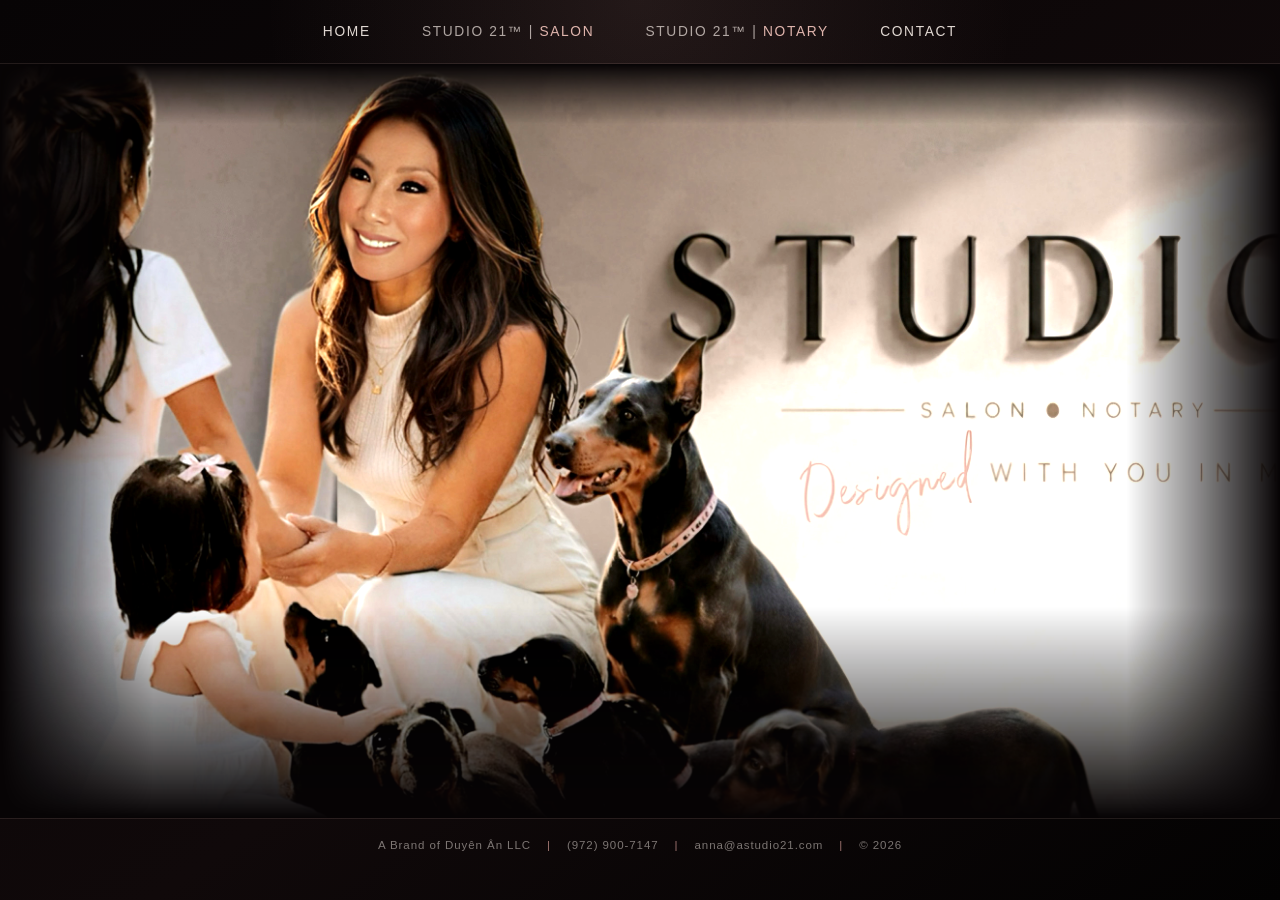
==== index.html @ 217d6ec0 "Improve Studio 21 mobile layout" ====
<!doctype html>
<html lang="en">
  <head>
    <meta charset="UTF-8" />
    <meta name="viewport" content="width=device-width, initial-scale=1.0" />
    <title>Studio 21&trade;</title>
    <link rel="stylesheet" href="styles.css?v=20260818a" />
  </head>
  <body>
    <header class="site-header">
      <button class="menu-toggle" type="button">Menu</button>
      <nav class="site-nav">
        <a href="index.html">Home</a>
        <a class="nav-feature" href="salon.html"><span>Studio 21&trade; |</span> <strong>Salon</strong></a>
        <a class="nav-feature" href="https://www.ynxnotary.com/"><span>Studio 21&trade; |</span> <strong>Notary</strong></a>
        <a href="contact.html">Contact</a>
      </nav>
    </header>

    <main class="home-shell">
      <section class="hero landing-hero">
        <div class="landing-art" aria-label="Studio 21 trademark floral logo artwork"></div>
      </section>
    </main>

    <footer class="site-footer">
      <p>
        <span>A Brand of Duy&#234;n &#194;n LLC</span>
        <span class="footer-sep">|</span>
        <span>(972) 900-7147</span>
        <span class="footer-sep">|</span>
        <span>anna@astudio21.com</span>
        <span class="footer-sep">|</span>
        <span>&copy; 2026</span>
      </p>
    </footer>

    <script src="script.js?v=20260818a"></script>
  </body>
</html>
---- styles.css ----
:root {
  --bg: #070405;
  --panel: rgba(255, 255, 255, 0.055);
  --panel-strong: rgba(255, 255, 255, 0.085);
  --text: #f7eee8;
  --muted: rgba(247, 238, 232, 0.68);
  --soft: rgba(247, 238, 232, 0.48);
  --rose: #c9958e;
  --gold: #c7a36b;
  --line: rgba(231, 187, 179, 0.24);
}

@font-face {
  font-family: "Rosella Inline";
  src: url("fonts/rosella-inline.woff2") format("woff2");
  font-weight: 400;
  font-style: normal;
  font-display: swap;
}

* {
  box-sizing: border-box;
}

html {
  scroll-behavior: smooth;
}

body {
  min-height: 100vh;
  margin: 0;
  color: var(--text);
  font-family: Arial, sans-serif;
  background:
    radial-gradient(circle at top, rgba(201, 149, 142, 0.13), transparent 34%),
    linear-gradient(145deg, #070405, #10090a 56%, #030202);
}

a {
  color: inherit;
  text-decoration: none;
}

.site-header {
  position: relative;
  z-index: 20;
  display: flex;
  align-items: center;
  justify-content: center;
  gap: 24px;
  padding: 24px clamp(48px, 2in, 192px);
  border-bottom: 1px solid rgba(231, 187, 179, 0.12);
}

.brand {
  color: var(--rose);
  font-family: Georgia, "Times New Roman", serif;
  font-size: 1rem;
  letter-spacing: 0.2em;
  text-transform: uppercase;
}

.site-nav {
  display: flex;
  align-items: center;
  justify-content: center;
  width: 100%;
  gap: clamp(26px, 4vw, 70px);
}

.site-nav a {
  color: rgba(247, 238, 232, 0.9);
  font-size: 0.86rem;
  letter-spacing: 0.12em;
  text-transform: uppercase;
}

.site-nav a:hover,
.site-nav a.is-active {
  color: var(--rose);
}

.site-nav a[href="index.html"],
.site-nav a[href="index.html"]:hover {
  color: rgba(247, 238, 232, 0.9);
}

.site-nav a.nav-feature {
  color: var(--muted);
}

.site-nav a.nav-feature strong {
  color: rgba(231, 187, 179, 0.96);
  font-weight: 400;
  text-shadow: none;
}

.site-nav a.nav-feature:hover {
  color: var(--text);
}

.site-nav a.nav-feature:hover strong {
  color: var(--text);
}

.notary-nav {
  width: 100%;
  gap: clamp(24px, 3.5vw, 62px);
}

.menu-toggle {
  display: none;
  border: 1px solid var(--line);
  border-radius: 999px;
  padding: 9px 14px;
  color: var(--text);
  background: transparent;
  letter-spacing: 0.14em;
  text-transform: uppercase;
  cursor: pointer;
}

.home-shell,
.page-shell {
  width: min(1120px, calc(100% - 32px));
  margin: 0 auto;
}

.home-shell {
  width: 100%;
  min-height: calc(100vh - 146px);
  padding: 0;
}

.hero {
  width: 100%;
  text-align: center;
}

.landing-hero {
  min-height: calc(100vh - 146px);
  display: flex;
  flex-direction: column;
  justify-content: flex-end;
  padding: clamp(160px, 34vw, 420px) clamp(18px, 5vw, 70px) 48px;
  position: relative;
  overflow: hidden;
}

.landing-art {
  position: absolute;
  inset: 0;
  z-index: -2;
  background-color: #070405;
  overflow: hidden;
}

.landing-art::before {
  content: "";
  position: absolute;
  inset: 0;
  background-image:
    url("images/s21lo.jpg?v=20260723");
  background-size: cover;
  background-position: center 0;
  background-repeat: no-repeat;
  filter: brightness(1.18) contrast(1.04);
  mask-image:
    linear-gradient(90deg, transparent 0%, #000 12%, #000 88%, transparent 100%),
    linear-gradient(180deg, transparent 0%, #000 8%, #000 72%, transparent 100%);
  mask-composite: intersect;
  -webkit-mask-image:
    linear-gradient(90deg, transparent 0%, #000 12%, #000 88%, transparent 100%),
    linear-gradient(180deg, transparent 0%, #000 8%, #000 72%, transparent 100%);
  -webkit-mask-composite: source-in;
}

.landing-art::after {
  content: "";
  position: absolute;
  inset: 0;
  background: transparent;
}

.landing-hero::after {
  content: "";
  position: absolute;
  inset: 0;
  z-index: -1;
  background: transparent;
  pointer-events: none;
}

.logo-placeholder,
.card-placeholder,
.page-placeholder {
  border: 1px dashed rgba(231, 187, 179, 0.36);
  background: rgba(255, 255, 255, 0.035);
}

.logo-placeholder {
  width: min(280px, 74vw);
  aspect-ratio: 1;
  margin: 0 auto 28px;
  display: grid;
  place-items: center;
  border-radius: 32px;
  color: var(--soft);
  font-size: 0.78rem;
  letter-spacing: 0.12em;
  text-transform: uppercase;
}

.logo-placeholder img,
.salon-card-wordmark,
.salon-page-wordmark {
  display: block;
  width: 100%;
  filter: invert(1);
  mix-blend-mode: screen;
}

.logo-placeholder img {
  max-width: 220px;
}

.salon-card-wordmark {
  max-width: 340px;
  margin: 0 0 22px;
}

.salon-page-wordmark {
  max-width: min(620px, 100%);
  margin: 0 auto;
}

.notary-card-wordmark,
.notary-page-wordmark {
  display: block;
  width: 100%;
}

.notary-card-wordmark {
  max-width: 290px;
  margin: 0 0 18px;
}

.notary-page-wordmark {
  max-width: min(780px, 100%);
  margin: 0 auto 12px;
}

.sr-only {
  position: absolute;
  width: 1px;
  height: 1px;
  padding: 0;
  margin: -1px;
  overflow: hidden;
  clip: rect(0, 0, 0, 0);
  white-space: nowrap;
  border: 0;
}

.eyebrow {
  margin: 0 0 12px;
  color: var(--gold);
  font-size: 0.74rem;
  letter-spacing: 0.28em;
  text-transform: uppercase;
}

h1,
h2 {
  font-family: Georgia, "Times New Roman", serif;
  font-weight: 400;
}

.hero h1,
.page-card h1 {
  margin: 0;
  color: var(--text);
  font-size: clamp(3rem, 9vw, 7rem);
  letter-spacing: 0.08em;
  line-height: 0.95;
  text-transform: uppercase;
}

.page-card h1.gold-heading {
  color: var(--gold);
}

.notary-page-card h1 {
  margin-top: 0;
  color: var(--gold);
  font-size: clamp(2.8rem, 7vw, 5.8rem);
  letter-spacing: 0.05em;
  text-transform: none;
}

.notary-page-card .notary-page-wordmark + h1 {
  margin-top: clamp(10px, 2vw, 18px);
}

.salon-title {
  font-family: "Rosella Inline", Georgia, "Times New Roman", serif;
  letter-spacing: 0.03em;
  text-transform: none;
}

.subtitle {
  margin: 12px 0 0;
  color: rgba(247, 238, 232, 0.58);
  font-size: clamp(0.68rem, 1.1vw, 0.86rem);
  letter-spacing: 0.18em;
  text-transform: uppercase;
  text-shadow: 0 8px 26px rgba(0, 0, 0, 0.72);
}

.choice-grid {
  width: min(980px, calc(100% - 32px));
  display: grid;
  grid-template-columns: repeat(2, minmax(0, 1fr));
  gap: 22px;
  margin: 46px auto 0;
}

.choice-card,
.page-card {
  border: 1px solid var(--line);
  border-radius: 28px;
  background: rgba(7, 4, 5, 0.64);
  box-shadow: 0 24px 70px rgba(0, 0, 0, 0.34);
  backdrop-filter: blur(14px);
}

.choice-card {
  padding: 26px;
  text-align: left;
}

.choice-card:hover {
  border-color: rgba(231, 187, 179, 0.5);
  background: var(--panel-strong);
}

.landing-hero .choice-grid {
  width: min(560px, calc(100% - 28px));
  gap: 14px;
  margin-top: 10px;
}

.landing-hero .choice-card {
  display: grid;
  justify-items: center;
  padding: 0;
  border: 0;
  border-radius: 0;
  background: transparent;
  box-shadow: none;
  backdrop-filter: none;
  text-align: center;
}

.landing-hero .choice-card:hover {
  background: transparent;
}

.landing-hero .card-placeholder {
  display: none;
}

.landing-hero .choice-card h2 {
  margin: 0;
  font-family: Georgia, "Times New Roman", serif;
  font-size: clamp(0.72rem, 1.1vw, 0.9rem);
  letter-spacing: 0.12em;
  text-transform: uppercase;
  text-shadow: 0 8px 24px rgba(0, 0, 0, 0.78);
}

.landing-hero .salon-card-wordmark {
  max-width: 180px;
  margin-bottom: 6px;
}

.landing-hero .choice-card p {
  display: none;
  min-height: 0;
  margin: 0 0 8px;
  font-size: 0.68rem;
  line-height: 1.3;
}

.landing-hero .choice-card h2 a {
  position: relative;
  margin: 0 auto;
  border: 0;
  border-radius: 0;
  padding: 7px 2px 10px;
  color: rgba(247, 238, 232, 0.9);
  background: transparent;
  font-size: 0.64rem;
  letter-spacing: 0.13em;
  box-shadow: none;
  cursor: pointer;
}

.landing-hero .choice-card h2 a::after {
  content: "";
  position: absolute;
  left: 50%;
  bottom: 0;
  width: 86%;
  height: 1px;
  transform: translateX(-50%);
  background: linear-gradient(90deg, transparent, rgba(201, 149, 142, 0.92), transparent);
  box-shadow: 0 0 14px rgba(201, 149, 142, 0.42);
}

.landing-hero .choice-card h2 a:hover {
  color: var(--text);
  background: transparent;
  text-shadow:
    0 0 18px rgba(201, 149, 142, 0.58),
    0 8px 24px rgba(0, 0, 0, 0.78);
}

.landing-hero .choice-card h2 a:hover::after {
  width: 100%;
  background: linear-gradient(90deg, transparent, rgba(247, 238, 232, 0.94), transparent);
}

.card-placeholder {
  height: 150px;
  border-radius: 20px;
  margin-bottom: 24px;
}

.choice-card h2 {
  margin: 0 0 22px;
  color: var(--text);
  font-size: clamp(1.8rem, 4vw, 3rem);
}

.choice-card p {
  min-height: 72px;
  margin: -8px 0 24px;
  color: var(--muted);
  line-height: 1.6;
}

.choice-card a,
.button-link {
  display: inline-flex;
  align-items: center;
  justify-content: center;
  border: 1px solid rgba(231, 187, 179, 0.38);
  border-radius: 999px;
  padding: 13px 18px;
  color: var(--text);
  background: rgba(201, 149, 142, 0.08);
  font-size: 0.76rem;
  letter-spacing: 0.14em;
  text-transform: uppercase;
}

.button-link.secondary {
  color: var(--muted);
  background: rgba(255, 255, 255, 0.035);
}

.stacked-link {
  min-width: 210px;
  flex-direction: column;
  gap: 5px;
  line-height: 1.1;
}

.stacked-link span {
  color: var(--soft);
  font-size: 0.6rem;
  letter-spacing: 0.18em;
}

.stacked-link strong {
  font-size: 0.76rem;
  font-weight: 400;
  letter-spacing: 0.14em;
}

.page-shell {
  min-height: calc(100vh - 132px);
  display: grid;
  place-items: center;
  padding: 46px 0;
}

.page-card {
  width: min(920px, 100%);
  padding: clamp(24px, 5vw, 44px);
  text-align: center;
}

.linkedin-panel {
  width: min(320px, 100%);
  margin: 18px auto 0;
  display: flex;
  justify-content: center;
  opacity: 0.82;
  filter: saturate(0.8);
  transform: scale(0.88);
  transform-origin: top center;
}

.salon-shell {
  width: 100%;
  padding: 0 clamp(16px, 4vw, 46px) 34px;
  background: #030303;
}

.salon-landing-card {
  position: relative;
  width: min(1180px, 100%);
  min-height: clamp(360px, 52vw, 620px);
  overflow: hidden;
  margin: 0 auto;
  padding: 0;
  border-color: transparent;
  background: transparent;
  box-shadow: none;
  backdrop-filter: none;
  isolation: isolate;
}

.salon-landing-art {
  position: absolute;
  inset: 0;
  z-index: 0;
  background:
    linear-gradient(180deg, rgba(3, 3, 3, 0) 0%, rgba(3, 3, 3, 0.06) 72%, rgba(3, 3, 3, 0.2) 100%),
    url("images/salon.png?v=20260730e");
  background-size: min(900px, 92vw) auto;
  background-position: center 12px;
  background-repeat: no-repeat;
  mask-image:
    linear-gradient(90deg, transparent 0%, #000 12%, #000 88%, transparent 100%),
    linear-gradient(180deg, transparent 0%, #000 8%, #000 78%, transparent 100%);
  mask-composite: intersect;
  -webkit-mask-image:
    linear-gradient(90deg, transparent 0%, #000 12%, #000 88%, transparent 100%),
    linear-gradient(180deg, transparent 0%, #000 8%, #000 78%, transparent 100%);
  -webkit-mask-composite: source-in;
}

.salon-landing-card .service-list,
.salon-landing-card .vagaro-widget-card {
  position: relative;
  z-index: 1;
}

.salon-content-card {
  width: min(1040px, 100%);
  margin: clamp(22px, 4vw, 44px) auto 0;
  text-align: center;
}

.section-kicker {
  margin: 0 0 clamp(16px, 2vw, 22px);
  color: rgba(255, 250, 246, 0.9);
  font-size: 0.86rem;
  letter-spacing: 0.2em;
  text-transform: uppercase;
}

.page-placeholder {
  min-height: 220px;
  margin-bottom: 30px;
  display: grid;
  place-items: center;
  border-radius: 22px;
  color: var(--soft);
  letter-spacing: 0.12em;
  text-transform: uppercase;
}

.page-card p:not(.eyebrow) {
  max-width: 560px;
  margin: 22px auto 28px;
  color: var(--muted);
  line-height: 1.75;
}

.service-list {
  display: grid;
  grid-template-columns: repeat(2, minmax(0, 1fr));
  gap: clamp(14px, 2vw, 22px);
  margin: 0 0 clamp(22px, 4vw, 38px);
  text-align: left;
}

.service-list article {
  border: 1px solid rgba(231, 187, 179, 0.16);
  border-radius: 18px;
  padding: 18px;
  background: rgba(255, 255, 255, 0.035);
}

.service-list h2 {
  margin: 0 0 8px;
  color: var(--rose);
  font-size: 1.24rem;
}

.service-list p {
  margin: 0;
  color: var(--muted);
  line-height: 1.6;
}

.button-row {
  display: flex;
  justify-content: center;
  gap: 12px;
  flex-wrap: wrap;
}

.membership-list {
  display: flex;
  justify-content: center;
  gap: 12px;
  flex-wrap: wrap;
  margin: 18px auto 0;
}

.membership-link {
  border-color: rgba(199, 163, 107, 0.4);
  background: rgba(199, 163, 107, 0.08);
}

.vagaro-widget-card {
  width: min(760px, 100%);
  margin: 0 auto;
  padding: clamp(16px, 3vw, 24px);
  border: 1px solid rgba(231, 187, 179, 0.18);
  border-radius: 22px;
  background: rgba(3, 3, 3, 0.56);
}

.appointment-title,
.embedded-widget-title {
  display: block;
  margin: 0 0 10px;
  color: rgba(255, 250, 246, 0.99);
  font-size: 0.68rem;
  letter-spacing: 0.1em;
  text-transform: uppercase;
  white-space: normal;
  overflow-wrap: anywhere;
  line-height: 1.45;
}

.member-request-card {
  width: min(760px, 100%);
  margin: 0 auto clamp(22px, 4vw, 36px);
  padding: clamp(16px, 3vw, 24px);
  border: 1px solid rgba(231, 187, 179, 0.18);
  border-radius: 22px;
  background: rgba(3, 3, 3, 0.56);
  text-align: center;
}

.request-note {
  margin: -2px auto 16px;
  color: rgba(255, 250, 246, 0.78);
  font-size: 0.66rem;
  line-height: 1.45;
}

.text-link {
  color: rgba(255, 250, 246, 0.96);
  text-decoration: underline;
  text-decoration-color: rgba(201, 149, 142, 0.72);
  text-underline-offset: 5px;
}

.text-link:hover {
  color: var(--gold);
}

.member-request-link {
  display: inline-flex;
  align-items: center;
  justify-content: center;
  width: min(320px, 100%);
  min-height: 40px;
  padding: 10px 16px;
  border: 1px solid rgba(201, 149, 142, 0.44);
  border-radius: 999px;
  color: rgba(255, 250, 246, 0.98);
  background: rgba(201, 149, 142, 0.1);
  font-size: 0.66rem;
  letter-spacing: 0.12em;
  text-align: center;
  text-transform: uppercase;
}

.member-request-link:hover {
  border-color: rgba(231, 187, 179, 0.72);
  background: rgba(201, 149, 142, 0.16);
  color: var(--gold);
}

.vagaro-widget-scroll {
  width: 100%;
  max-height: clamp(260px, 34vh, 340px);
  overflow: auto;
  border-radius: 14px;
  background: rgba(255, 255, 255, 0.96);
}

.vagaro-widget-card .vagaro {
  width: 100%;
  padding: 0;
  border: 0;
  margin: 0 auto;
  text-align: center;
  font-size: 0;
  line-height: 0;
}

.vagaro-widget-card .vagaro a {
  color: #777 !important;
  font-size: 12px;
  text-decoration: none;
}

.vagaro-widget-card .vagaro > a {
  display: none !important;
}

.vagaro-widget-card .vagaro iframe,
.vagaro-widget-card .vagaro > div {
  font-size: 14px;
  line-height: normal;
}

.notary-widget-card {
  margin-top: 6px;
}

.notary-test-links {
  display: flex;
  justify-content: center;
  gap: 14px;
  flex-wrap: wrap;
  margin-top: 14px;
}

.notary-test-links a {
  color: rgba(247, 238, 232, 0.78);
  font-size: 0.66rem;
  letter-spacing: 0.1em;
  text-transform: uppercase;
  text-decoration: underline;
  text-underline-offset: 5px;
}

.notary-test-links a:hover {
  color: var(--gold);
}

.vagaro-fallback-link {
  display: inline-flex;
  margin-top: 16px;
  border: 1px solid rgba(201, 149, 142, 0.38);
  border-radius: 999px;
  padding: 10px 16px;
  color: var(--text);
  background: rgba(201, 149, 142, 0.08);
  font-size: 0.66rem;
  letter-spacing: 0.14em;
  text-transform: uppercase;
}

.studio-link-list {
  display: flex;
  justify-content: center;
  gap: 18px;
  flex-wrap: wrap;
  margin: 0 0 26px;
}

.studio-link-list a {
  border: 0;
  border-radius: 0;
  padding: 0;
  color: var(--muted);
  background: transparent;
  font-size: 0.66rem;
  letter-spacing: 0.09em;
  text-transform: uppercase;
}

.studio-link-list a:hover {
  color: var(--text);
  text-decoration: underline;
  text-underline-offset: 5px;
}

.portal-shell {
  min-height: calc(100vh - 132px);
}

.portal-card {
  width: min(720px, 100%);
}

.portal-form {
  display: grid;
  gap: 12px;
  width: min(440px, 100%);
  margin: 28px auto 0;
  text-align: left;
}

.portal-form label {
  color: rgba(255, 250, 246, 0.86);
  font-size: 0.72rem;
  letter-spacing: 0.18em;
  text-transform: uppercase;
}

.portal-form input {
  width: 100%;
  border: 1px solid rgba(231, 187, 179, 0.28);
  border-radius: 999px;
  padding: 14px 18px;
  color: var(--text);
  background: rgba(255, 255, 255, 0.055);
  font: inherit;
  letter-spacing: 0.08em;
  text-transform: uppercase;
  outline: none;
}

.portal-form input:focus {
  border-color: rgba(231, 187, 179, 0.72);
  box-shadow: 0 0 24px rgba(201, 149, 142, 0.18);
}

.portal-form button {
  border: 1px solid rgba(231, 187, 179, 0.42);
  border-radius: 999px;
  padding: 14px 18px;
  color: var(--text);
  background: rgba(201, 149, 142, 0.12);
  font: inherit;
  font-size: 0.72rem;
  letter-spacing: 0.16em;
  text-transform: uppercase;
  cursor: pointer;
}

.portal-form button:hover {
  border-color: rgba(231, 187, 179, 0.72);
  background: rgba(201, 149, 142, 0.2);
}

.portal-message,
.portal-hint {
  margin: 6px 0 0;
  color: rgba(255, 250, 246, 0.68);
  font-size: 0.72rem;
  line-height: 1.5;
  text-align: center;
}

.site-footer {
  display: flex;
  justify-content: center;
  gap: 24px;
  padding: 20px clamp(48px, 2in, 192px) 26px;
  border-top: 1px solid rgba(231, 187, 179, 0.12);
  color: var(--soft);
  font-size: 0.72rem;
  letter-spacing: 0.08em;
  text-align: center;
}

.site-footer p {
  width: 100%;
  margin: 0;
  display: flex;
  justify-content: center;
  gap: 16px;
  flex-wrap: wrap;
}

.footer-sep {
  color: rgba(201, 149, 142, 0.76);
}

@media (max-width: 760px) {
  .site-header {
    align-items: center;
    justify-content: space-between;
    min-height: 64px;
    padding: 14px 18px;
    background: rgba(7, 4, 5, 0.94);
  }

  .menu-toggle {
    display: inline-flex;
    margin-left: auto;
  }

  .site-nav {
    position: absolute;
    z-index: 40;
    top: calc(100% + 8px);
    left: 16px;
    right: 16px;
    display: none;
    flex-direction: column;
    align-items: stretch;
    justify-content: flex-start;
    width: auto;
    gap: 0;
    border: 1px solid var(--line);
    border-radius: 20px;
    padding: 10px;
    background: rgba(7, 4, 5, 0.98);
    box-shadow: 0 22px 54px rgba(0, 0, 0, 0.42);
  }

  .site-nav.is-open {
    display: flex;
  }

  .site-nav a {
    padding: 13px 12px;
    font-size: 0.78rem;
  }

  .home-shell {
    min-height: calc(100svh - 124px);
  }

  .landing-hero {
    min-height: calc(100svh - 124px);
    padding: 0 16px 26px;
    justify-content: flex-end;
  }

  .landing-art::before {
    background-size: min(100vw, 760px) auto;
    background-position: center 20px;
    mask-image: none;
    -webkit-mask-image: none;
  }

  .page-shell {
    width: min(100% - 24px, 1120px);
    min-height: calc(100svh - 124px);
    padding: 28px 0;
  }

  .choice-grid {
    width: min(100% - 24px, 980px);
    grid-template-columns: 1fr;
  }

  .service-list {
    grid-template-columns: 1fr;
  }

  .salon-landing-card {
    min-height: clamp(270px, 68vw, 440px);
  }

  .salon-landing-art {
    background-size: min(100vw, 720px) auto;
    background-position: center 12px;
    mask-image: none;
    -webkit-mask-image: none;
  }

  .portal-card {
    padding: 24px 18px;
  }

  .portal-form input,
  .portal-form button {
    min-height: 48px;
  }

  .site-footer {
    flex-direction: column;
    text-align: center;
    font-size: 0.64rem;
  }

  .site-footer p {
    justify-content: center;
  }
}
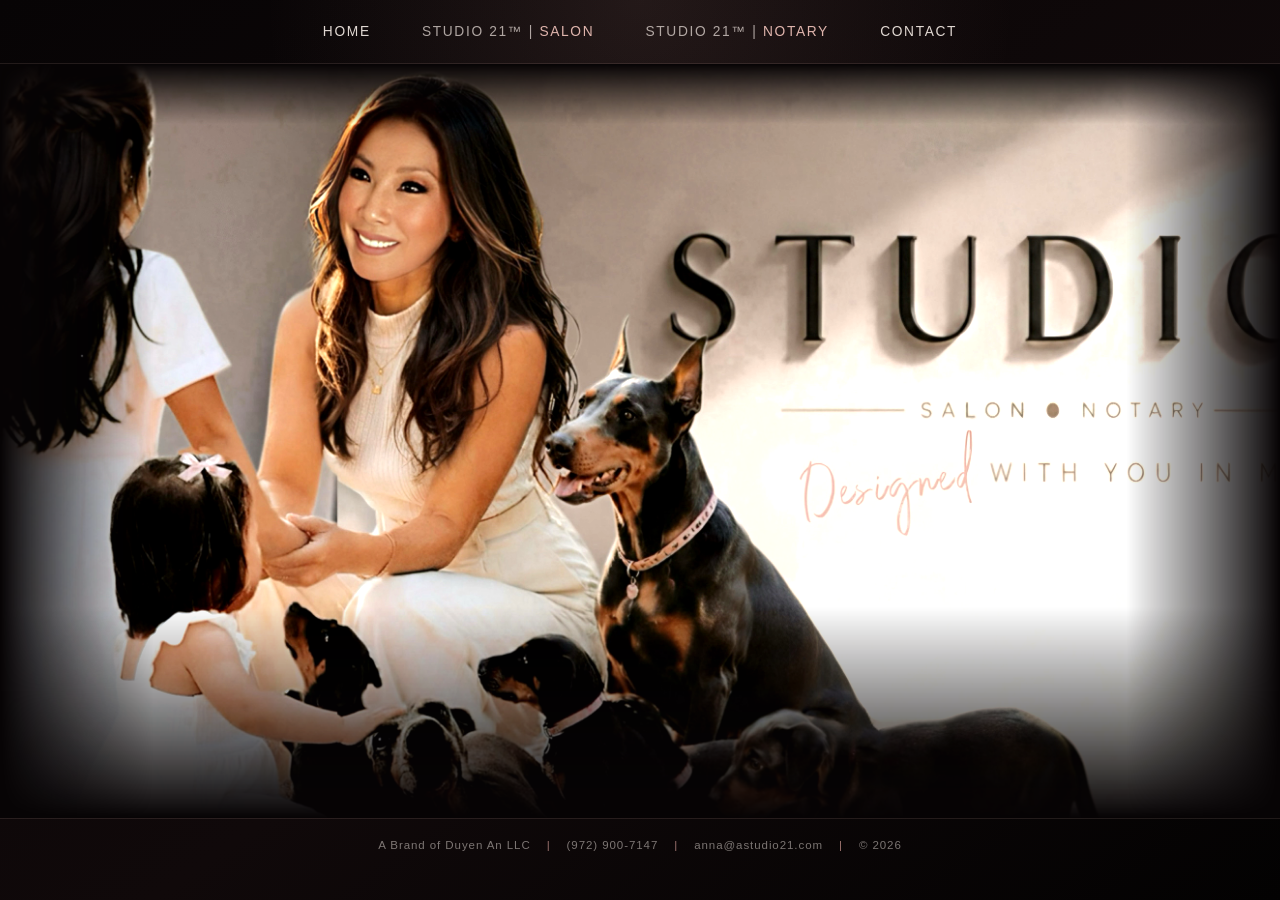
==== commit 0fdeb118: "Refresh Studio 21 salon and contact flow" ====
--- a/index.html
+++ b/index.html
@@ -4,7 +4,7 @@
     <meta charset="UTF-8" />
     <meta name="viewport" content="width=device-width, initial-scale=1.0" />
     <title>Studio 21&trade;</title>
-    <link rel="stylesheet" href="styles.css?v=20260818a" />
+    <link rel="stylesheet" href="styles.css?v=20260818c" />
   </head>
   <body>
     <header class="site-header">
@@ -25,7 +25,7 @@
 
     <footer class="site-footer">
       <p>
-        <span>A Brand of Duy&#234;n &#194;n LLC</span>
+        <span>A Brand of Duyen An LLC</span>
         <span class="footer-sep">|</span>
         <span>(972) 900-7147</span>
         <span class="footer-sep">|</span>
@@ -35,6 +35,6 @@
       </p>
     </footer>
 
-    <script src="script.js?v=20260818a"></script>
+    <script src="script.js?v=20260818c"></script>
   </body>
 </html>
--- a/styles.css
+++ b/styles.css
@@ -75,8 +75,74 @@
   text-transform: uppercase;
 }
 
+.nav-access {
+  position: relative;
+  color: rgba(247, 238, 232, 0.9);
+  font-size: 0.86rem;
+  letter-spacing: 0.12em;
+  text-transform: uppercase;
+}
+
+.nav-access summary {
+  cursor: pointer;
+  list-style: none;
+}
+
+.nav-access summary::-webkit-details-marker {
+  display: none;
+}
+
+.nav-access-form {
+  position: absolute;
+  top: calc(100% + 14px);
+  right: 0;
+  z-index: 60;
+  display: grid;
+  gap: 8px;
+  width: min(260px, 84vw);
+  padding: 14px;
+  border: 1px solid rgba(231, 187, 179, 0.24);
+  border-radius: 18px;
+  background: rgba(7, 4, 5, 0.98);
+  box-shadow: 0 22px 54px rgba(0, 0, 0, 0.42);
+}
+
+.nav-access:not([open]) .nav-access-form {
+  display: none;
+}
+
+.nav-access-form input,
+.nav-access-form button {
+  width: 100%;
+  border: 1px solid rgba(231, 187, 179, 0.28);
+  border-radius: 999px;
+  padding: 10px 12px;
+  color: var(--text);
+  background: rgba(255, 255, 255, 0.055);
+  font: inherit;
+  font-size: 0.68rem;
+  letter-spacing: 0.08em;
+  text-transform: uppercase;
+}
+
+.nav-access-form button {
+  background: rgba(201, 149, 142, 0.14);
+  cursor: pointer;
+}
+
+.nav-access-message {
+  margin: 0;
+  color: var(--muted);
+  font-size: 0.62rem;
+  line-height: 1.4;
+  text-align: center;
+  text-transform: none;
+  letter-spacing: 0.02em;
+}
+
 .site-nav a:hover,
-.site-nav a.is-active {
+.site-nav a.is-active,
+.nav-access:hover {
   color: var(--rose);
 }
 
@@ -618,6 +684,17 @@
   line-height: 1.6;
 }
 
+.detail-link {
+  color: rgba(255, 250, 246, 0.94);
+  text-decoration: underline;
+  text-decoration-color: rgba(201, 149, 142, 0.68);
+  text-underline-offset: 4px;
+}
+
+.detail-link:hover {
+  color: var(--gold);
+}
+
 .button-row {
   display: flex;
   justify-content: center;
@@ -873,6 +950,85 @@
   color: rgba(255, 250, 246, 0.68);
   font-size: 0.72rem;
   line-height: 1.5;
+  text-align: center;
+}
+
+.contact-choice-grid {
+  display: grid;
+  grid-template-columns: repeat(2, minmax(0, 1fr));
+  gap: clamp(16px, 2.6vw, 28px);
+  margin-top: 30px;
+}
+
+.contact-choice-card {
+  display: flex;
+  min-width: 0;
+  flex-direction: column;
+  align-items: center;
+  gap: 16px;
+  border: 1px solid rgba(231, 187, 179, 0.16);
+  border-radius: 22px;
+  padding: clamp(18px, 3vw, 26px);
+  background: rgba(255, 255, 255, 0.035);
+}
+
+.contact-choice-card h2 {
+  margin: 0;
+  color: var(--rose);
+  font-size: clamp(1.28rem, 3vw, 1.78rem);
+  line-height: 1.15;
+}
+
+.contact-logo {
+  width: min(110px, 42vw);
+  height: auto;
+  object-fit: contain;
+}
+
+.mini-message-form {
+  display: grid;
+  gap: 10px;
+  width: 100%;
+  text-align: left;
+}
+
+.mini-message-form label {
+  color: rgba(255, 250, 246, 0.86);
+  font-size: 0.68rem;
+  letter-spacing: 0.16em;
+  text-transform: uppercase;
+}
+
+.mini-message-form textarea {
+  width: 100%;
+  min-height: 110px;
+  resize: vertical;
+  border: 1px solid rgba(231, 187, 179, 0.24);
+  border-radius: 18px;
+  padding: 14px;
+  color: var(--text);
+  background: rgba(7, 4, 5, 0.52);
+  font: inherit;
+  line-height: 1.5;
+}
+
+.mini-message-form button {
+  border: 1px solid rgba(231, 187, 179, 0.42);
+  border-radius: 999px;
+  padding: 12px 16px;
+  color: var(--text);
+  background: rgba(201, 149, 142, 0.12);
+  font: inherit;
+  font-size: 0.68rem;
+  letter-spacing: 0.14em;
+  text-transform: uppercase;
+  cursor: pointer;
+}
+
+.contact-studio-link {
+  width: min(260px, 100%);
+  white-space: normal;
+  line-height: 1.25;
   text-align: center;
 }
 
@@ -943,6 +1099,21 @@
     font-size: 0.78rem;
   }
 
+  .nav-access {
+    font-size: 0.78rem;
+  }
+
+  .nav-access summary {
+    padding: 13px 12px;
+  }
+
+  .nav-access-form {
+    position: static;
+    width: 100%;
+    margin: 4px 0 8px;
+    box-shadow: none;
+  }
+
   .home-shell {
     min-height: calc(100svh - 124px);
   }
@@ -975,6 +1146,10 @@
     grid-template-columns: 1fr;
   }
 
+  .contact-choice-grid {
+    grid-template-columns: 1fr;
+  }
+
   .salon-landing-card {
     min-height: clamp(270px, 68vw, 440px);
   }
@@ -996,12 +1171,17 @@
   }
 
   .site-footer {
-    flex-direction: column;
+    padding: 14px 10px 18px;
     text-align: center;
-    font-size: 0.64rem;
+    font-size: clamp(0.48rem, 1.8vw, 0.64rem);
+    letter-spacing: 0.03em;
   }
 
   .site-footer p {
     justify-content: center;
-  }
-}
+    align-items: center;
+    gap: clamp(4px, 1.4vw, 9px);
+    flex-wrap: nowrap;
+    white-space: nowrap;
+  }
+}
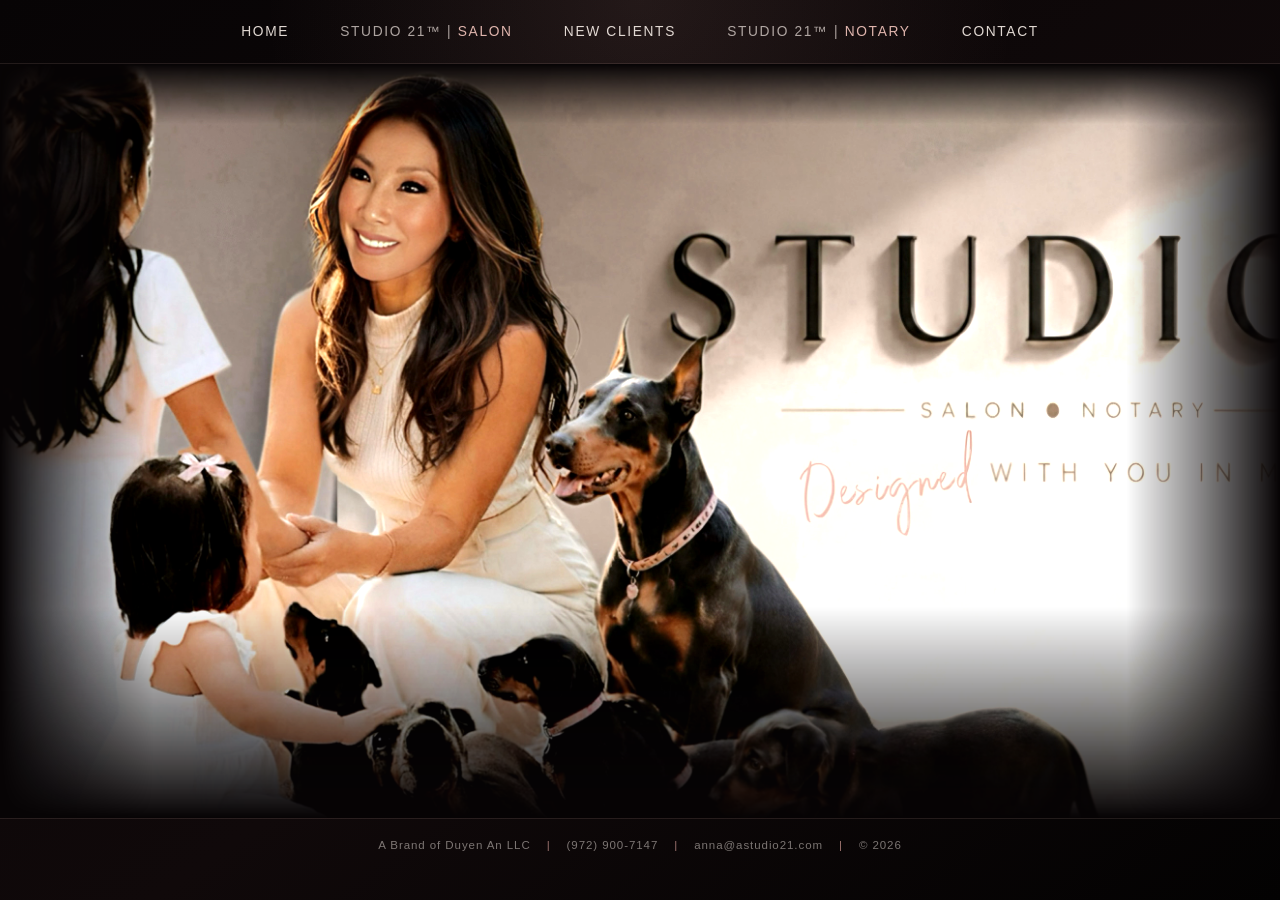
==== commit 58ae2243: "Add Studio 21 new client request links" ====
--- a/index.html
+++ b/index.html
@@ -4,7 +4,7 @@
     <meta charset="UTF-8" />
     <meta name="viewport" content="width=device-width, initial-scale=1.0" />
     <title>Studio 21&trade;</title>
-    <link rel="stylesheet" href="styles.css?v=20260818c" />
+    <link rel="stylesheet" href="styles.css?v=20260819b" />
   </head>
   <body>
     <header class="site-header">
@@ -12,7 +12,8 @@
       <nav class="site-nav">
         <a href="index.html">Home</a>
         <a class="nav-feature" href="salon.html"><span>Studio 21&trade; |</span> <strong>Salon</strong></a>
-        <a class="nav-feature" href="https://www.ynxnotary.com/"><span>Studio 21&trade; |</span> <strong>Notary</strong></a>
+        <a href="https://docs.google.com/forms/d/e/1FAIpQLSfx-d8XV8dK5MV7Ipuv1ZPb2tjcGKTUJ5n0QCYOgZIVgET7gw/viewform?usp=header" target="_blank" rel="noopener noreferrer">New Clients</a>
+        <a class="nav-feature" href="notary/"><span>Studio 21&trade; |</span> <strong>Notary</strong></a>
         <a href="contact.html">Contact</a>
       </nav>
     </header>
@@ -35,6 +36,6 @@
       </p>
     </footer>
 
-    <script src="script.js?v=20260818c"></script>
+    <script src="script.js?v=20260819b"></script>
   </body>
 </html>
